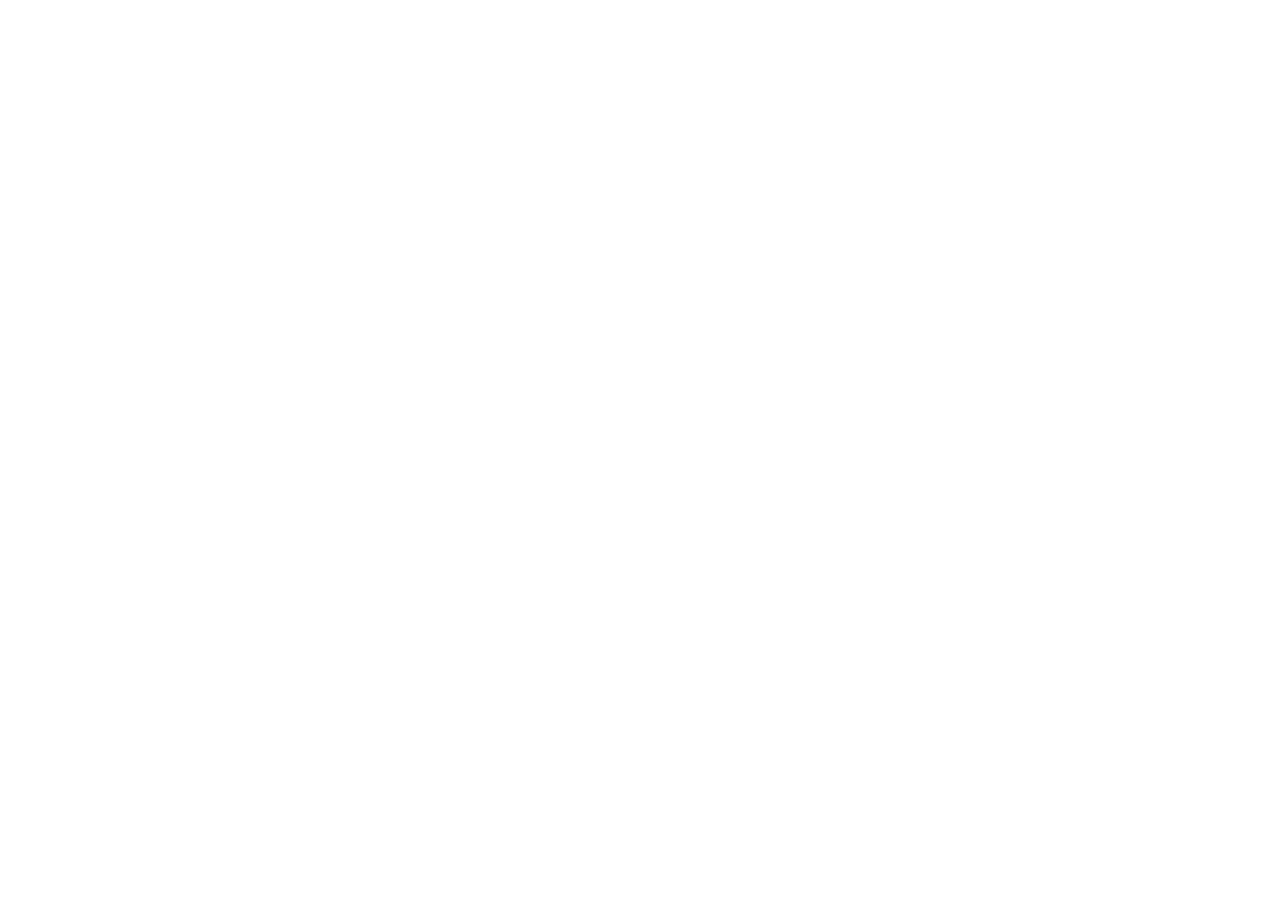
==== index.html @ fdb1bef7 "background" ====
<!DOCTYPE html>
<html>
<head>
    <meta charset="UTF-8">
    <meta http-equiv="X-UA-Compatible" content="IE=edge">
    <meta name="viewport" content="width=device-width, initial-scale=1.0">
    <title>Document</title>

    <link rel="stylesheet" type="text/css" href="./styles.css"/>
</head>
<body>
    <div class="header"></div>
</body>
</html>
---- styles.css ----
* {
    padding: 0;
    margin: 0;
    box-sizing: border-box;
}

.header {
    width: 100%;
    /* height: 100px;
    background-color: #333;
    padding: 20px;
    border: 10px dashed #ccc;
    background-clip: content-box; */
    /* height: 100vh;
    padding: 20px;
    border: 10px dashed #ccc;
    background-image: url("https://scontent-hkg4-1.xx.fbcdn.net/v/t1.6435-9/153555242_2799241940339709_5479331032530471457_n.jpg?_nc_cat=100&ccb=1-3&_nc_sid=e3f864&_nc_ohc=iY7uLI8RZ1oAX91mk6B&_nc_ht=scontent-hkg4-1.xx&oh=5bdf61f6a0309ae7401342df2b15cc63&oe=60E58274");
    background-size: contain;
    background-repeat: no-repeat;
    background-origin: content-box;
    background-position: center; */
    height: 100vh;
    background: 
        url(https://scontent-hkg4-1.xx.fbcdn.net/v/t1.6435-9/153555242_2799241940339709_5479331032530471457_n.jpg?_nc_cat=100&ccb=1-3&_nc_sid=e3f864&_nc_ohc=iY7uLI8RZ1oAX91mk6B&_nc_ht=scontent-hkg4-1.xx&oh=5bdf61f6a0309ae7401342df2b15cc63&oe=60E58274) 
        no-repeat center / contain;
}
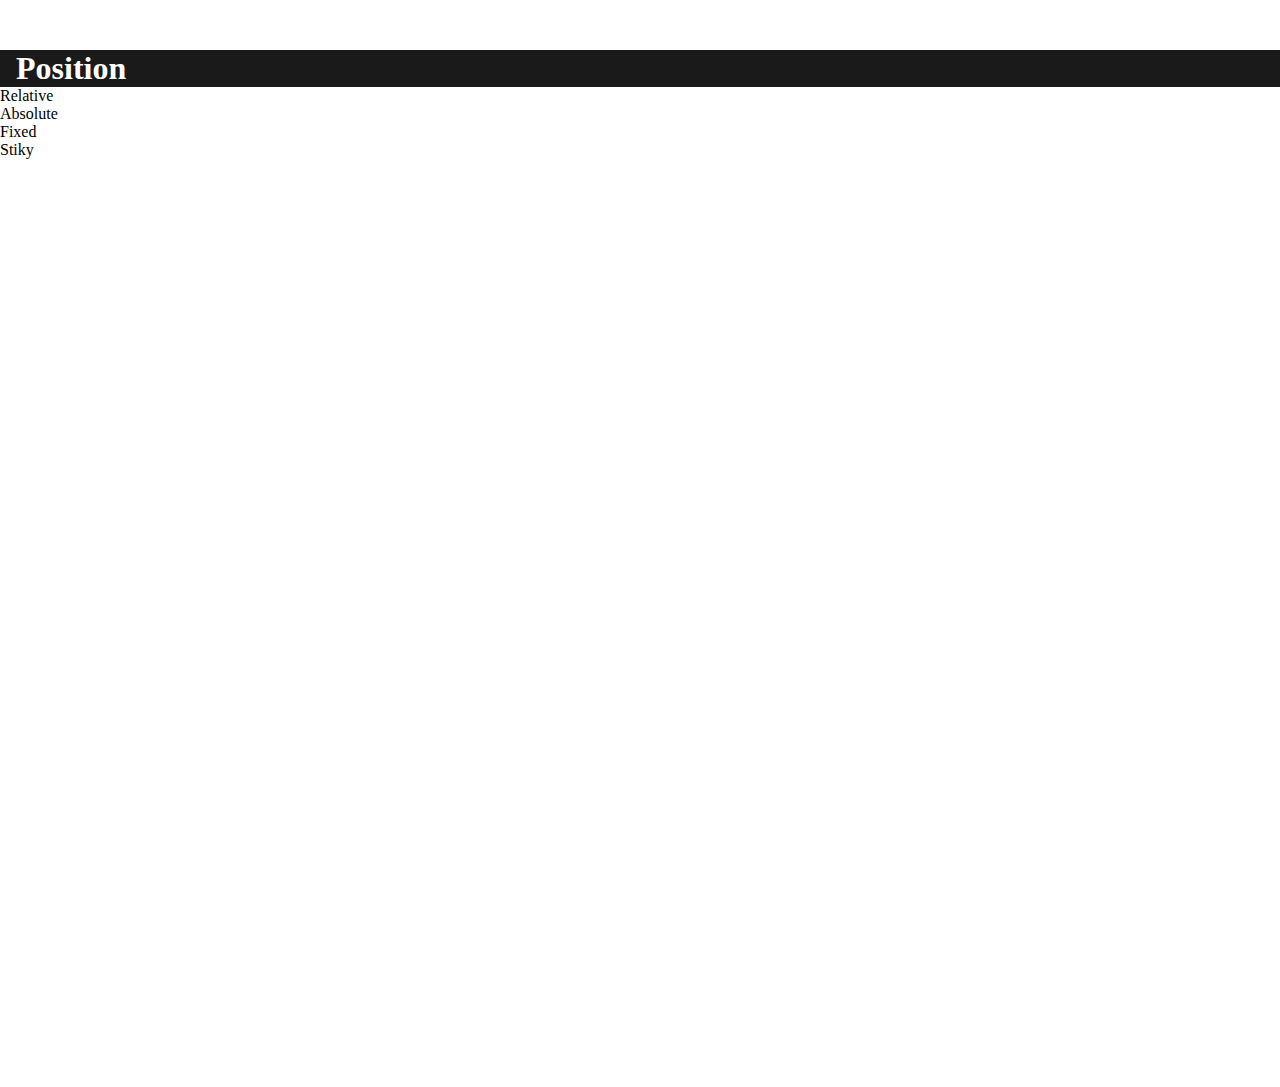
==== commit 67e6607e: "position" ====
--- a/index.html
+++ b/index.html
@@ -9,6 +9,13 @@
     <link rel="stylesheet" type="text/css" href="./styles.css"/>
 </head>
 <body>
-    <div class="header"></div>
+    <!-- <div class="header"></div> -->
+    <h1>Position</h1>
+    <ul>
+        <li>Relative</li>
+        <li>Absolute</li>
+        <li>Fixed</li>
+        <li>Stiky</li>
+    </ul>
 </body>
 </html>--- a/styles.css
+++ b/styles.css
@@ -4,7 +4,7 @@
     box-sizing: border-box;
 }
 
-.header {
+/* .header {
     width: 100%;
     /* height: 100px;
     background-color: #333;
@@ -18,9 +18,23 @@
     background-size: contain;
     background-repeat: no-repeat;
     background-origin: content-box;
-    background-position: center; */
+    background-position: center; /
     height: 100vh;
     background: 
         url(https://scontent-hkg4-1.xx.fbcdn.net/v/t1.6435-9/153555242_2799241940339709_5479331032530471457_n.jpg?_nc_cat=100&ccb=1-3&_nc_sid=e3f864&_nc_ohc=iY7uLI8RZ1oAX91mk6B&_nc_ht=scontent-hkg4-1.xx&oh=5bdf61f6a0309ae7401342df2b15cc63&oe=60E58274) 
         no-repeat center / contain;
+} */
+
+h1 {
+    background-color: rgb(26, 26, 26);
+    color: #fff;
+    padding: 0 16px;
+    margin-top: 50px;
+    position: sticky;
+    position: -webkit-sticky;
+    top: 0;
+}
+
+ul {
+    height: 1000px;
 }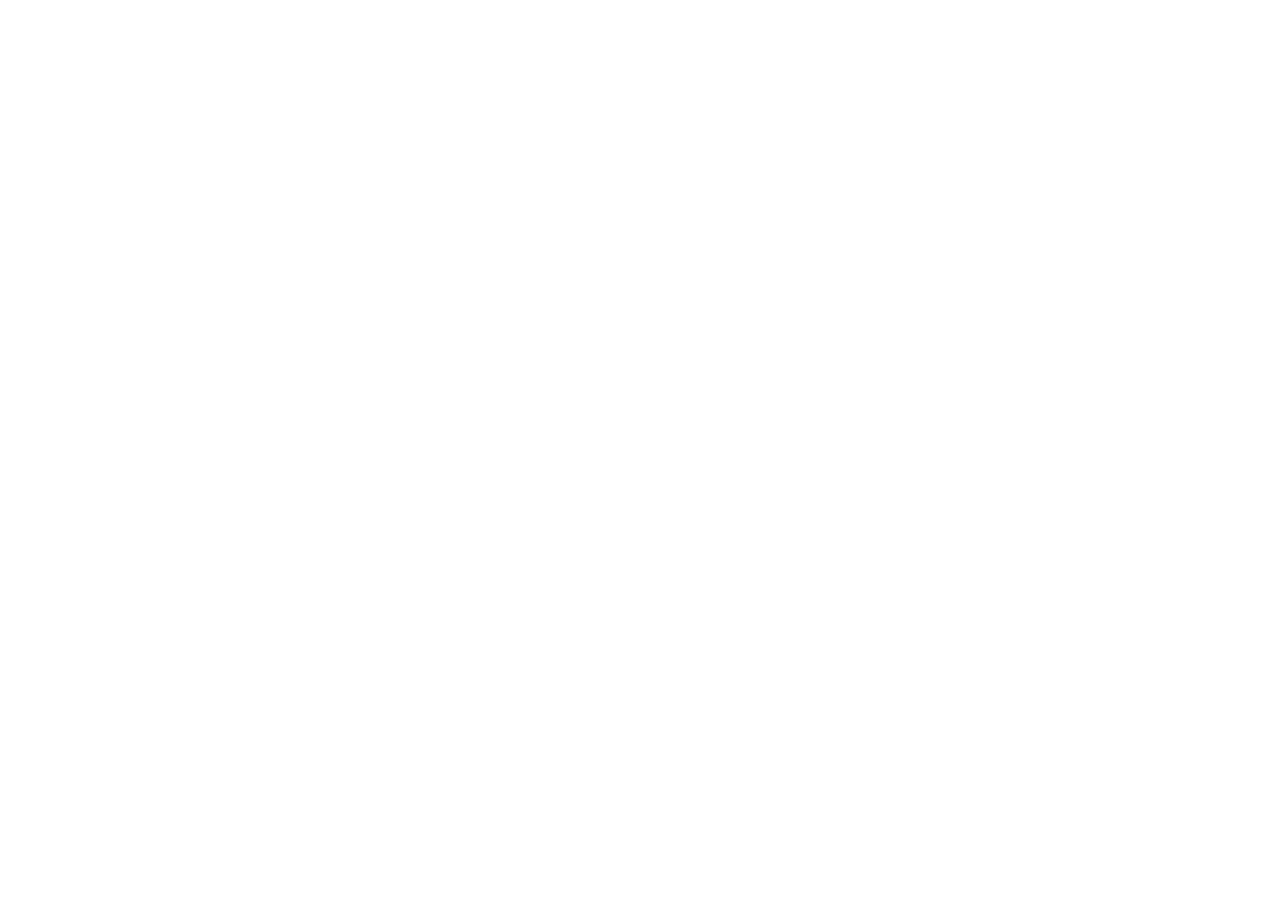
==== commit c8fce792: "flexbox" ====
--- a/index.html
+++ b/index.html
@@ -10,12 +10,13 @@
 </head>
 <body>
     <!-- <div class="header"></div> -->
-    <h1>Position</h1>
+    <!-- <h1>Position</h1>
     <ul>
         <li>Relative</li>
         <li>Absolute</li>
         <li>Fixed</li>
         <li>Stiky</li>
-    </ul>
+    </ul> -->
+    
 </body>
 </html>--- a/styles.css
+++ b/styles.css
@@ -25,7 +25,7 @@
         no-repeat center / contain;
 } */
 
-h1 {
+/* h1 {
     background-color: rgb(26, 26, 26);
     color: #fff;
     padding: 0 16px;
@@ -37,4 +37,5 @@
 
 ul {
     height: 1000px;
-}+} */
+
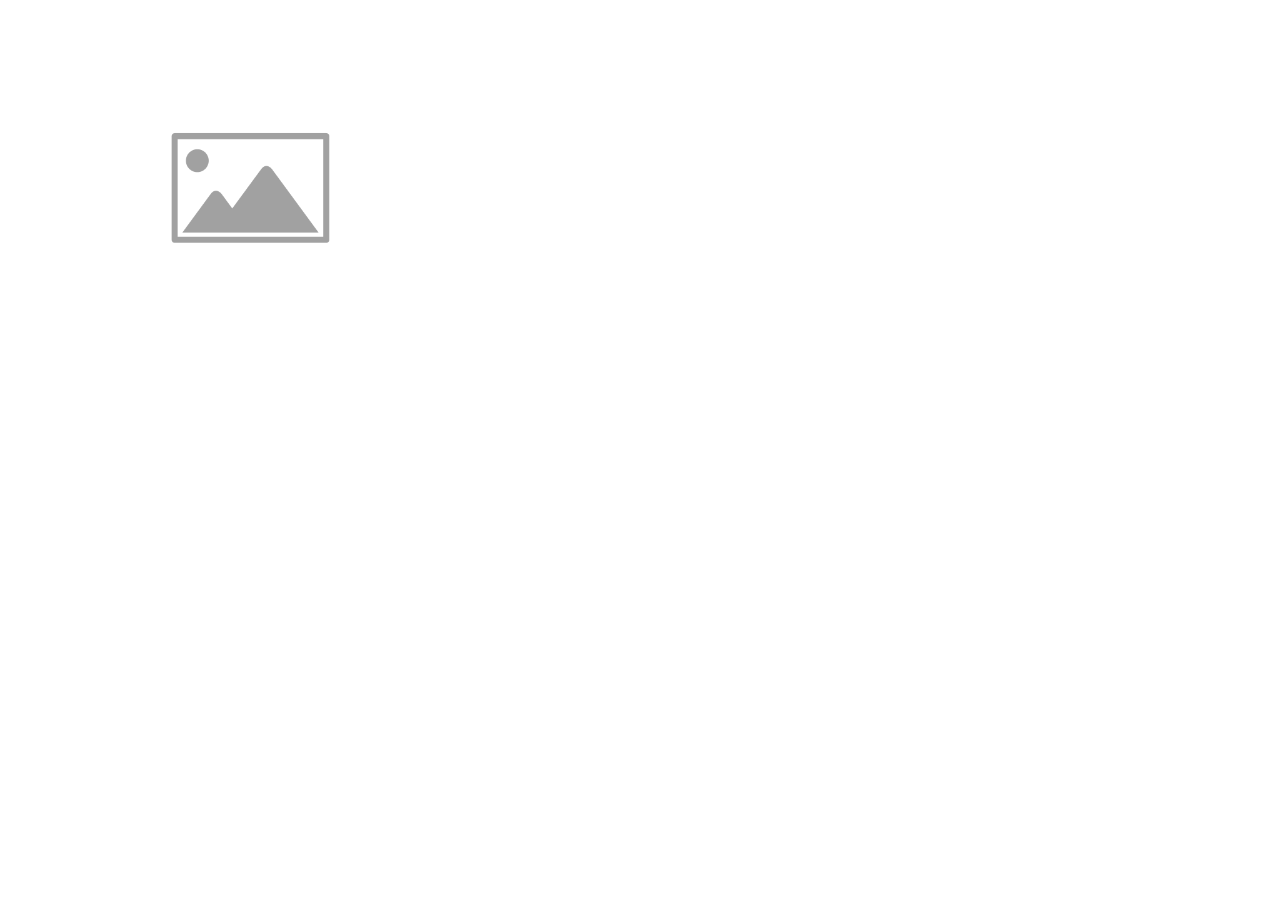
==== commit 01997354: "fallback imgae" ====
--- a/index.html
+++ b/index.html
@@ -17,6 +17,16 @@
         <li>Fixed</li>
         <li>Stiky</li>
     </ul> -->
+
+    <!-- <img 
+        src="https://scontent.ffdad3-3.fna.fbcdn.net/v/t1.6435-9/153555242_2799241940339709_5479331032530471457_n.jpg?_nc_cat=100&ccb=1-3&_nc_sid=e3f864&_nc_ohc=dMyW6B-pB3IAX9fIlt6&_nc_ht=scontent.fdad3-3.fna&oh=06a339104dc3ed0165a94ed11119a1c7&oe=612CB374" 
+        alt="Bìa"
+        onerror="this.src='./placeholder-image.png'"
+    > -->
+
+    <div>
+
+    </div>
     
 </body>
 </html>--- a/styles.css
+++ b/styles.css
@@ -39,3 +39,10 @@
     height: 1000px;
 } */
 
+div {
+    width: 500px;
+    height: 400px;
+    background-image: url('https://scontent.fdad3-3.fna.fbcdn.net/v/t1.6435-9/153555242_2799241940339709_5479331032530471457_n.jpg?_nc_cat=100&ccb=1-3&_nc_sid=e3f864&_nc_ohc=dMyW6B-pB3IAX9fIlt6&_nc_ht=scontent.fdad3-3.fna&oh=06a339104dc3ed0165a94ed11119a1c7&oe=612CB374'), url('./placeholder-image.png');
+    background-repeat: no-repeat;
+    background-size: 100%;
+}